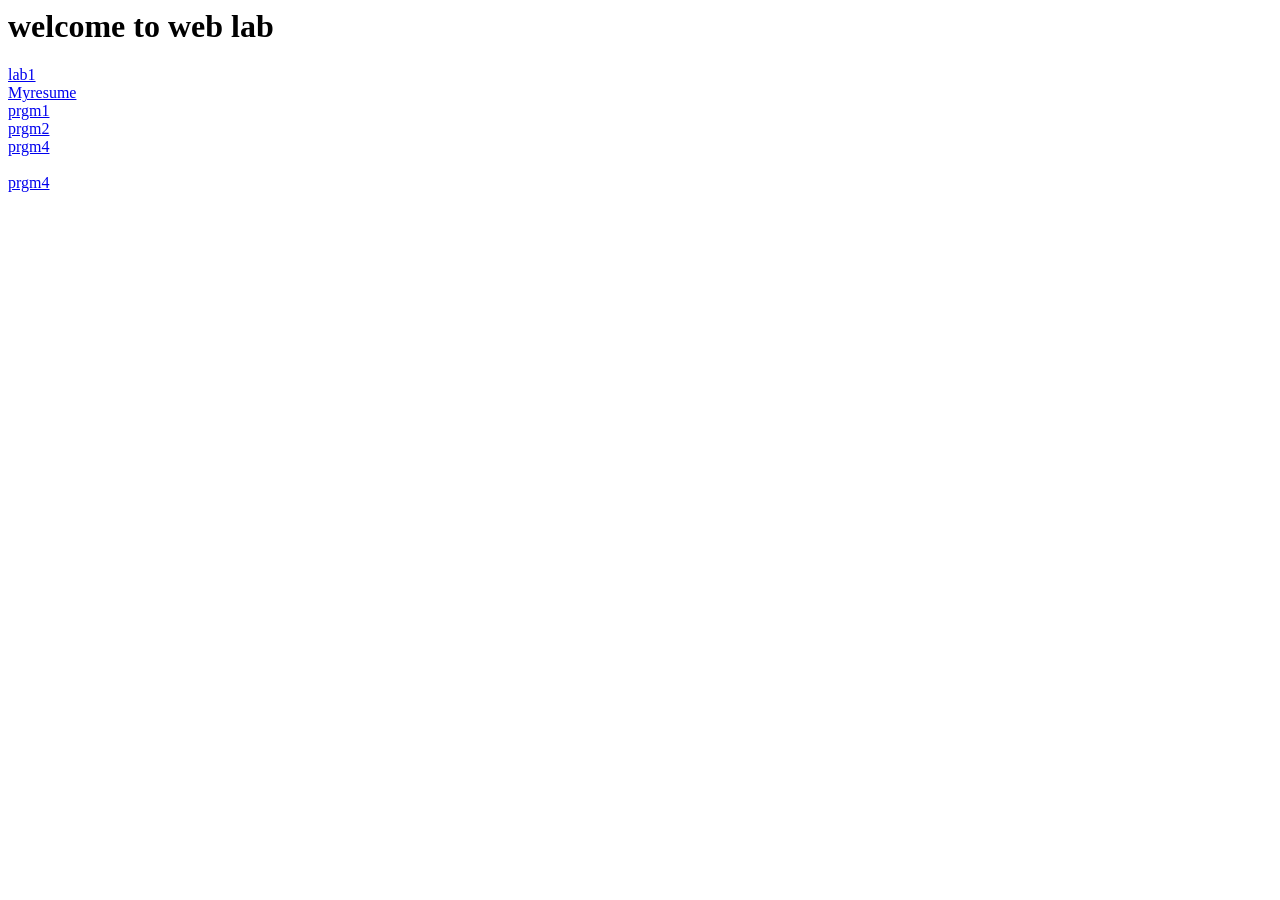
==== index.html @ e6e4465f "Add link to 5.php in index.html" ====
<html>
  <head> 
    <title> welcome to web lab</title>
  </head>
  <body>
    <h1>welcome to web lab</h1>
    <a href="lab1.html">lab1</a>
    <br>
    <a href="profile.html">Myresume</a>
    <br>
     <a href="1.html">prgm1</a>
    <br>
     <a href="lab2.html">prgm2</a>
    <br>
     <a href="prgm4.xml">prgm4</a>
    <br>
      <br>
     <a href="5.php">prgm4</a>
    <br>
  </body>
</html>
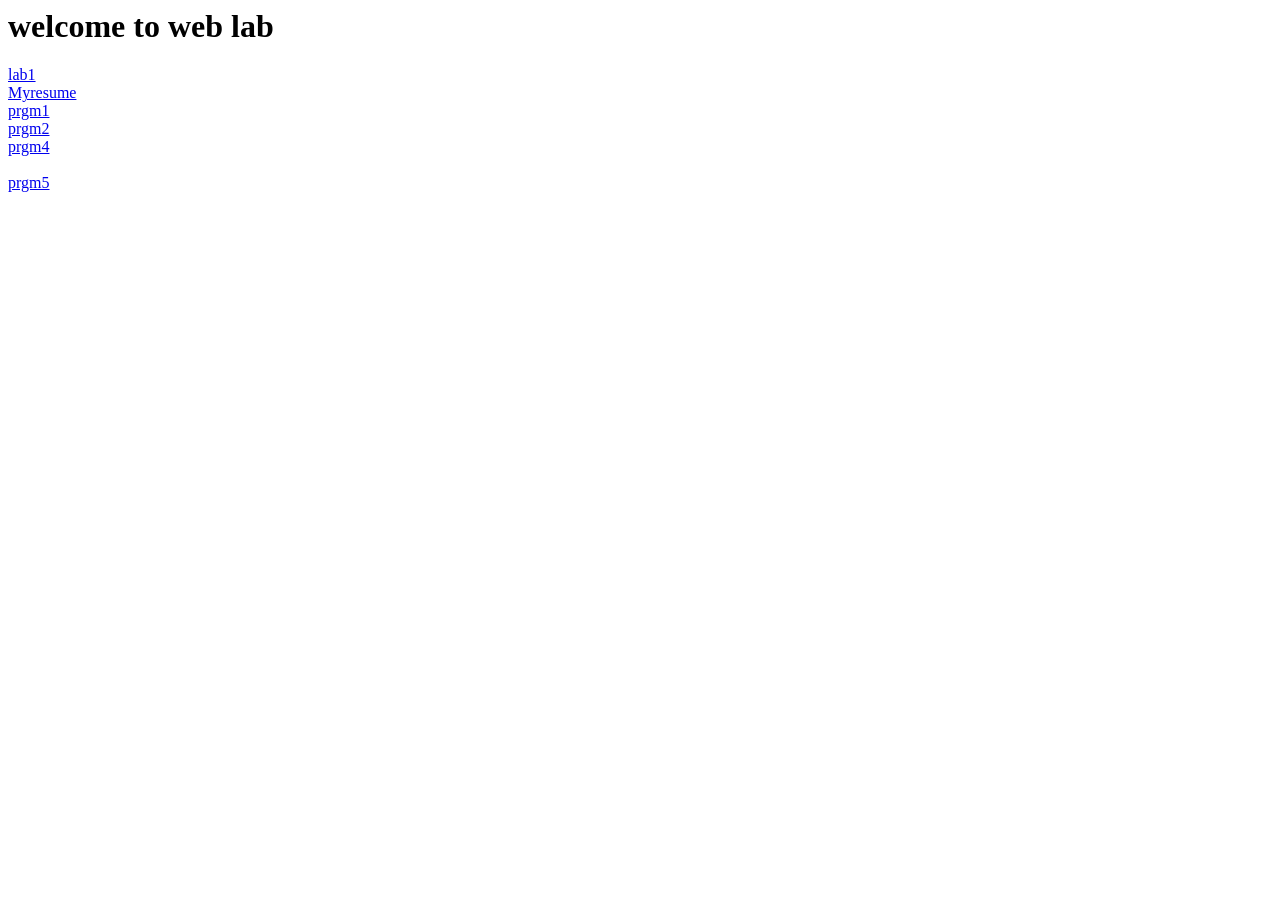
==== commit 8d924a75: "Fix link text for prgm5 in index.html" ====
--- a/index.html
+++ b/index.html
@@ -15,7 +15,7 @@
      <a href="prgm4.xml">prgm4</a>
     <br>
       <br>
-     <a href="5.php">prgm4</a>
+     <a href="prgm5.php">prgm5</a>
     <br>
   </body>
 </html>
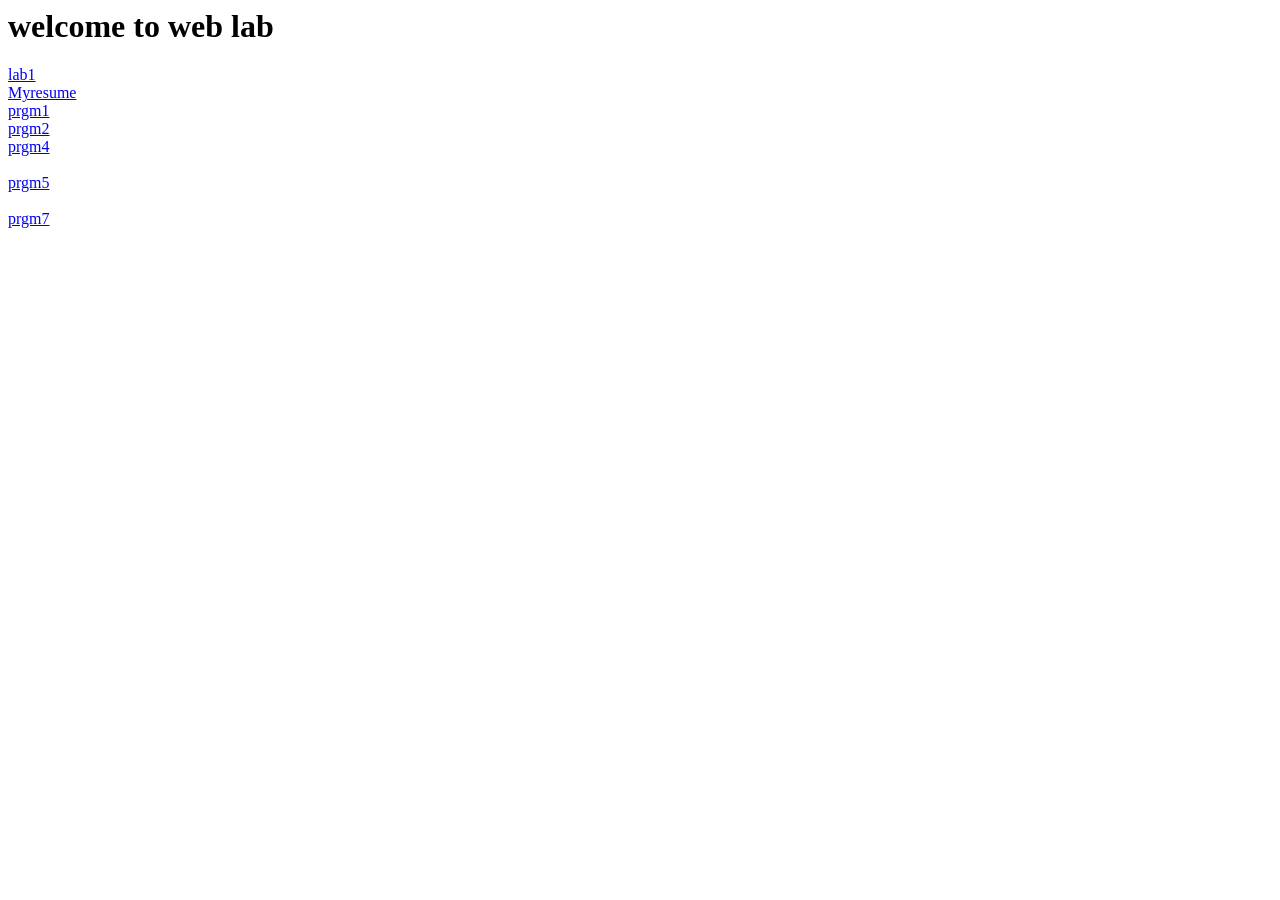
==== commit 8b6b78e9: "Update index.html" ====
--- a/index.html
+++ b/index.html
@@ -17,5 +17,8 @@
       <br>
      <a href="prgm5.php">prgm5</a>
     <br>
+       <br>
+     <a href="lab7.html">prgm7</a>
+    <br>
   </body>
 </html>
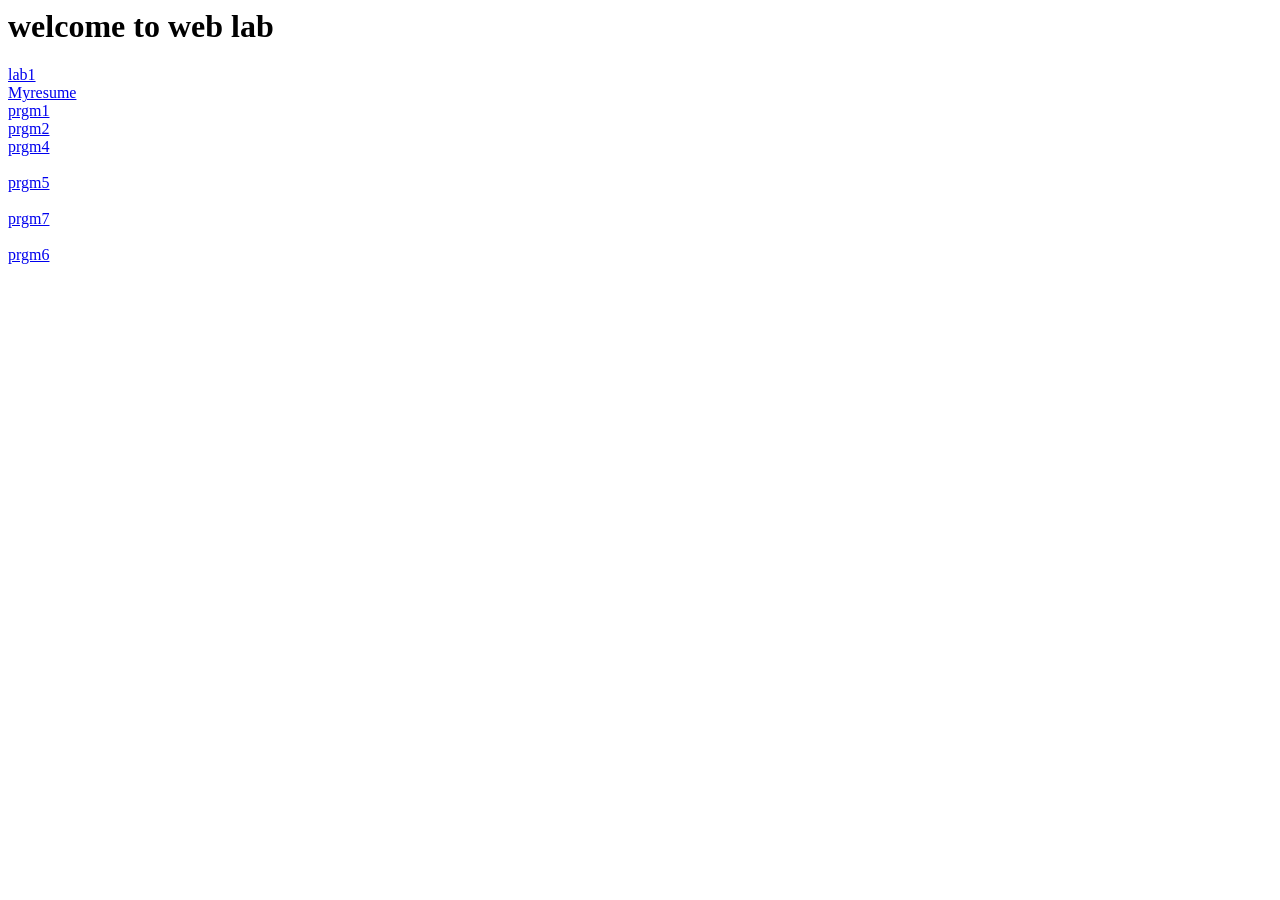
==== commit c91bd300: "Update index.html" ====
--- a/index.html
+++ b/index.html
@@ -20,5 +20,8 @@
        <br>
      <a href="lab7.html">prgm7</a>
     <br>
+       <br>
+     <a href="lab6.php">prgm6</a>
+    <br>
   </body>
 </html>
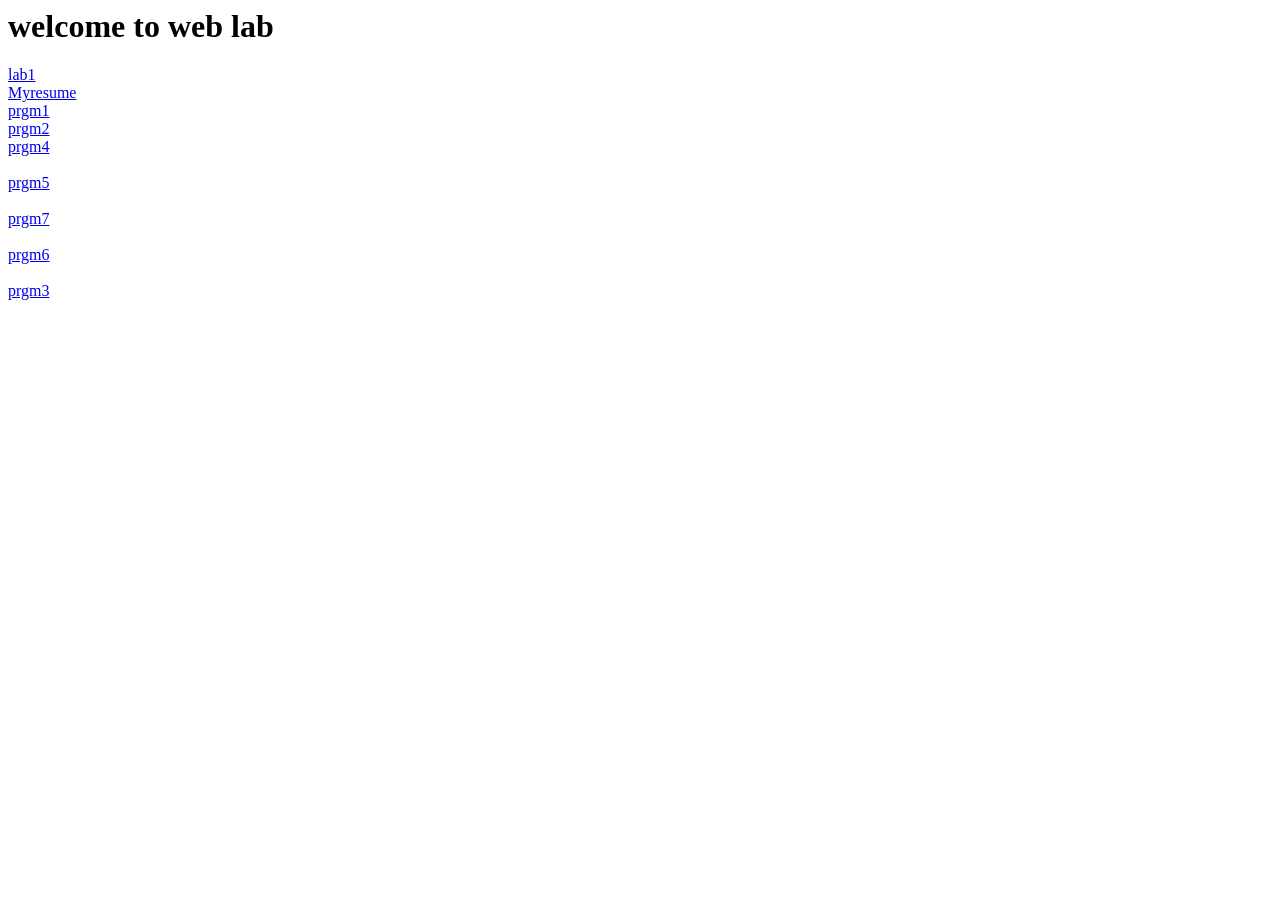
==== commit 9e28b0c6: "Update index.html" ====
--- a/index.html
+++ b/index.html
@@ -23,5 +23,8 @@
        <br>
      <a href="lab6.php">prgm6</a>
     <br>
+    <br>
+     <a href="lab3.html">prgm3</a>
+    <br>
   </body>
 </html>
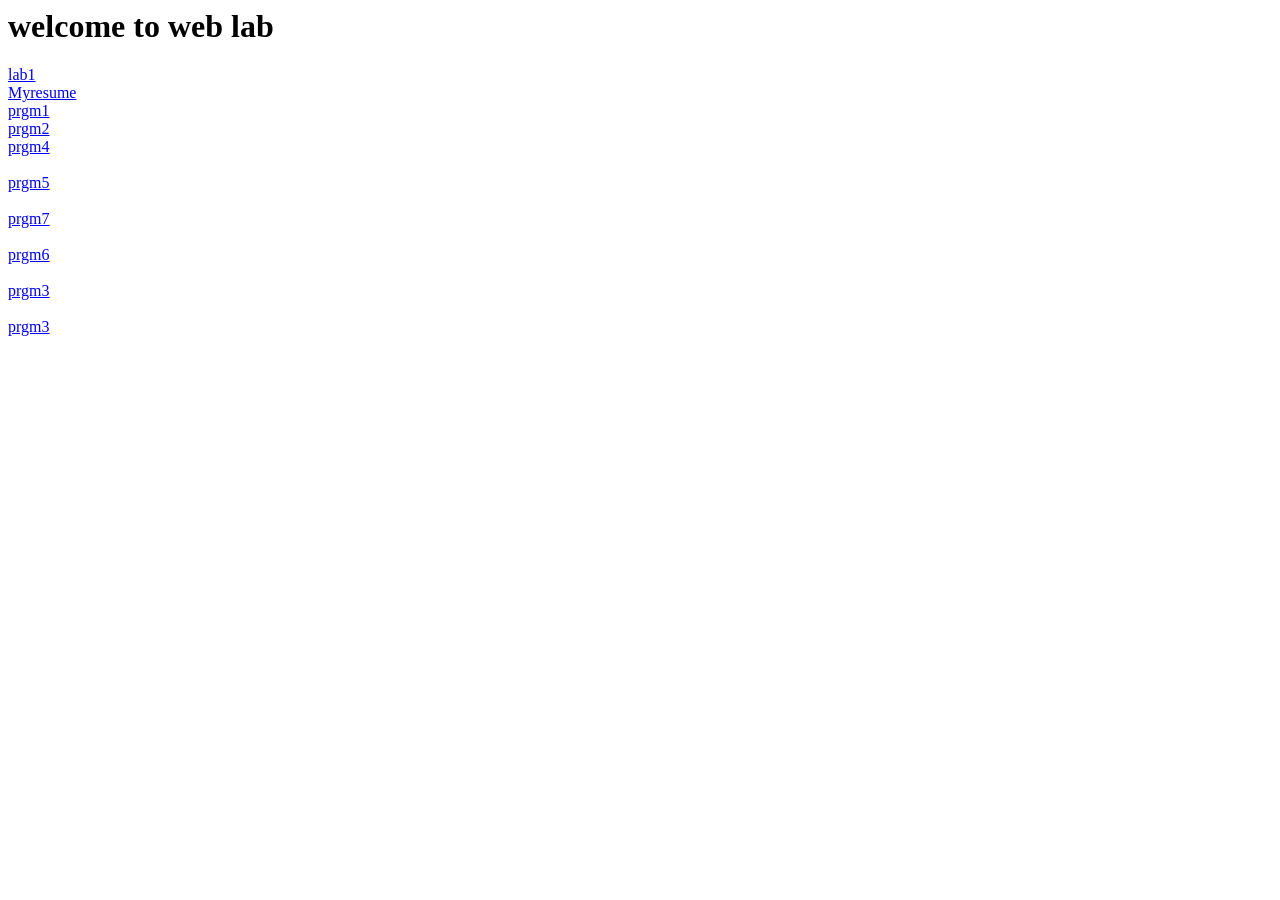
==== commit 00b9ba1c: "Update index.html" ====
--- a/index.html
+++ b/index.html
@@ -18,10 +18,13 @@
      <a href="prgm5.php">prgm5</a>
     <br>
        <br>
-     <a href="lab7.html">prgm7</a>
+     <a href="lab7.php">prgm7</a>
     <br>
        <br>
      <a href="lab6.php">prgm6</a>
+    <br>
+      <br>
+     <a href="lab6b.php">prgm3</a>
     <br>
     <br>
      <a href="lab3.html">prgm3</a>
